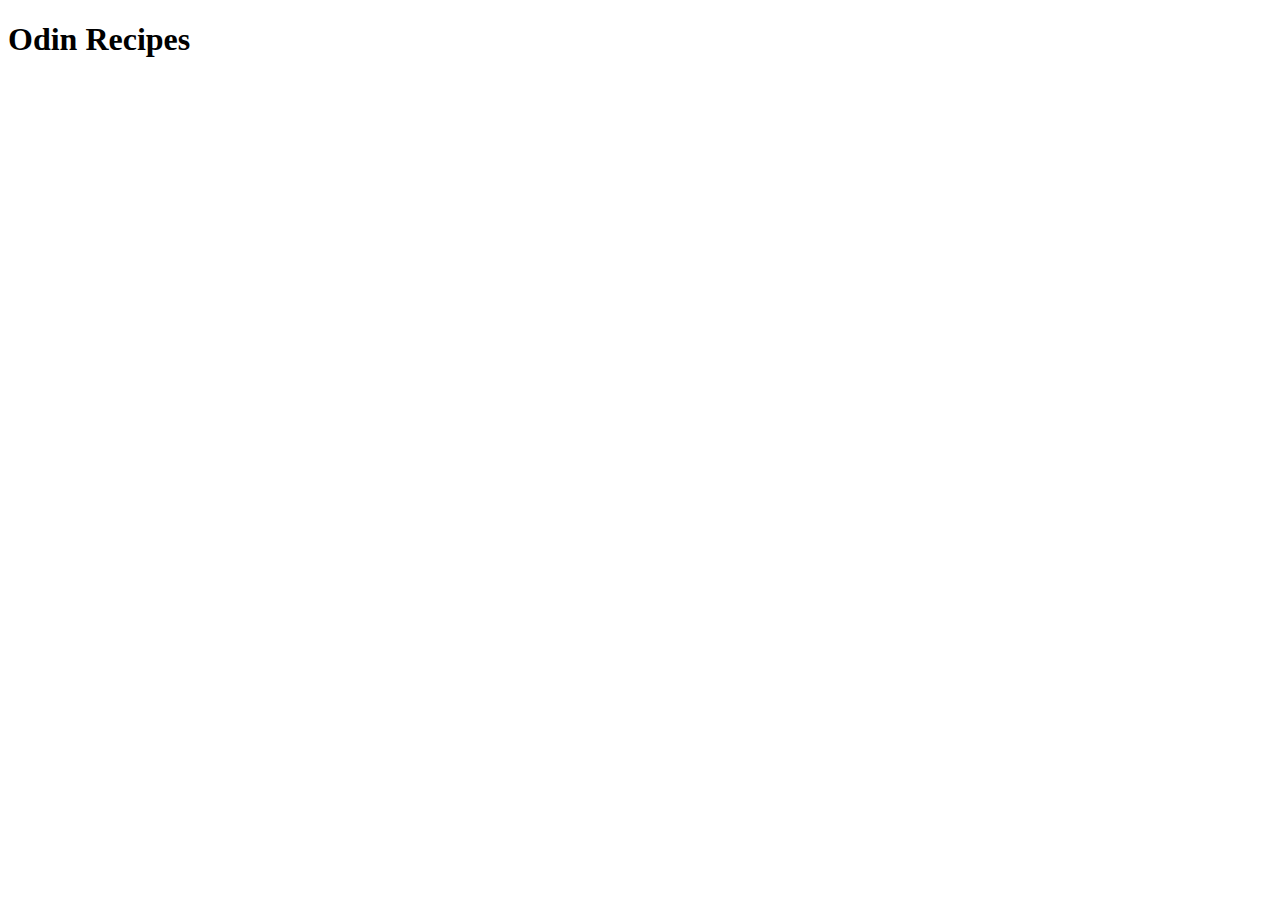
==== index.html @ bda71c05 "Created index.html file" ====
<!DOCTYPE html>
<html lang="en">

<head>
    <meta charset="UTF-8">
    <meta name="viewport" content="width=device-width, initial-scale=1.0">
    <title>Odin Recipes</title>
</head>

<body>
    <h1>Odin Recipes</h1>
</body>

</html>
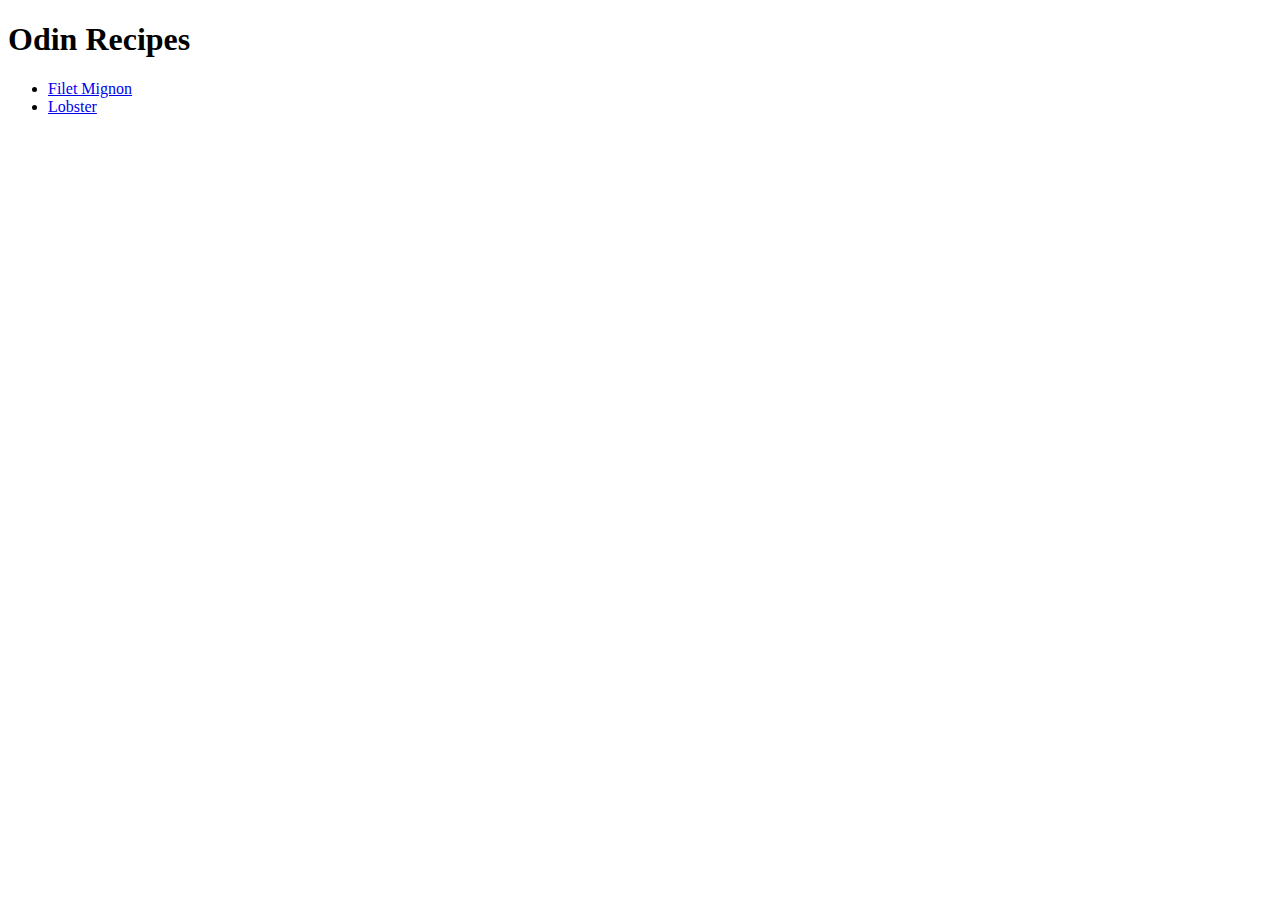
==== commit 5935720c: "Adding ul of links in index page" ====
--- a/index.html
+++ b/index.html
@@ -9,6 +9,10 @@
 
 <body>
     <h1>Odin Recipes</h1>
+    <ul>
+        <li><a href="./recipes/filet-mignon.html" target="_blank" rel="noopener noreferrer">Filet Mignon</a></li>
+        <li><a href="./recipes/lobster.html" target="_blank" rel="noopener noreferrer">Lobster</a></li>
+    </ul>
 </body>
 
 </html>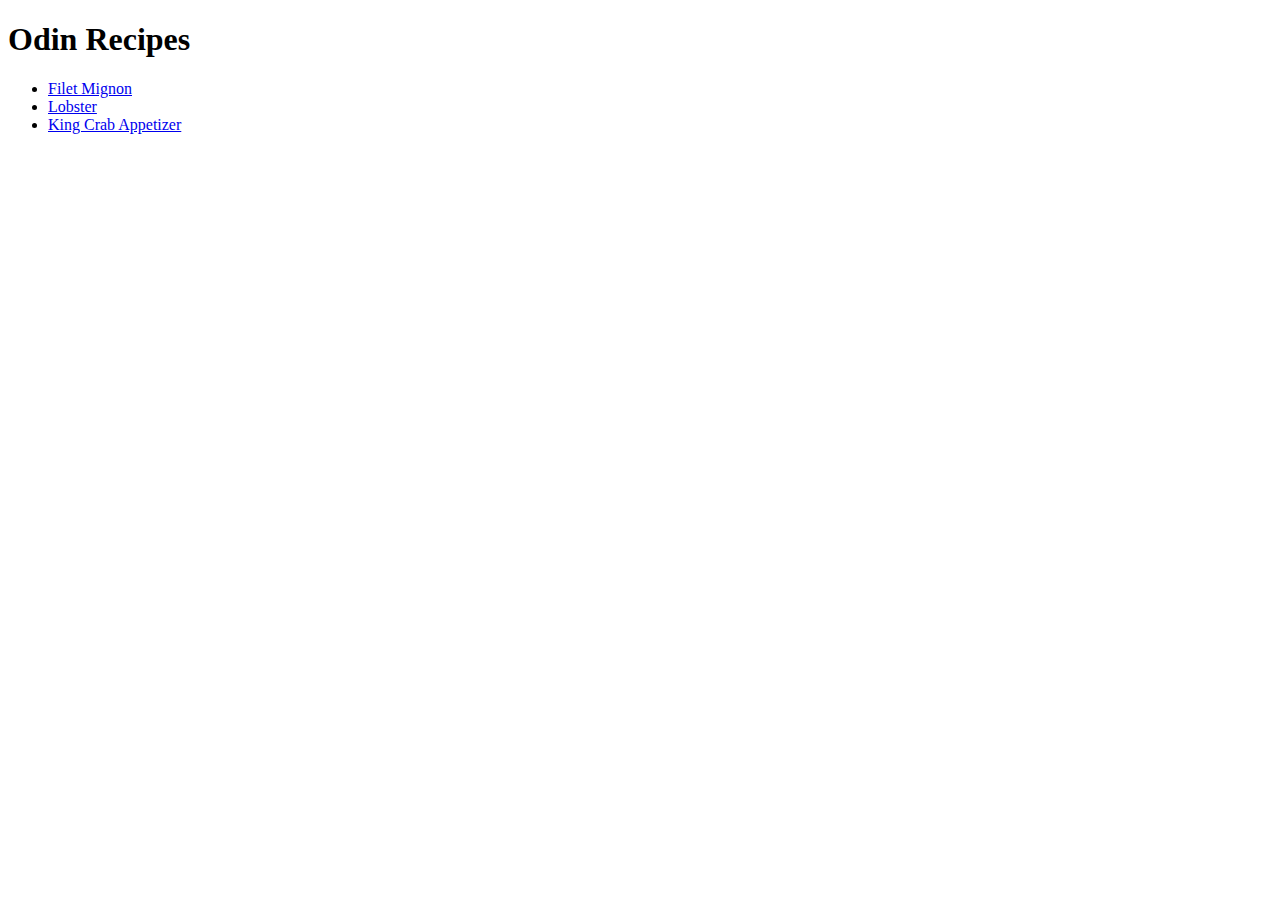
==== commit 881ae411: "King-Crab recipe with same format as filet page" ====
--- a/index.html
+++ b/index.html
@@ -12,6 +12,7 @@
     <ul>
         <li><a href="./recipes/filet-mignon.html" target="_blank" rel="noopener noreferrer">Filet Mignon</a></li>
         <li><a href="./recipes/lobster.html" target="_blank" rel="noopener noreferrer">Lobster</a></li>
+        <li><a href="./recipes/king-crab.html" target="_blank" rel="noopener noreferrer">King Crab Appetizer</a></li>
     </ul>
 </body>
 
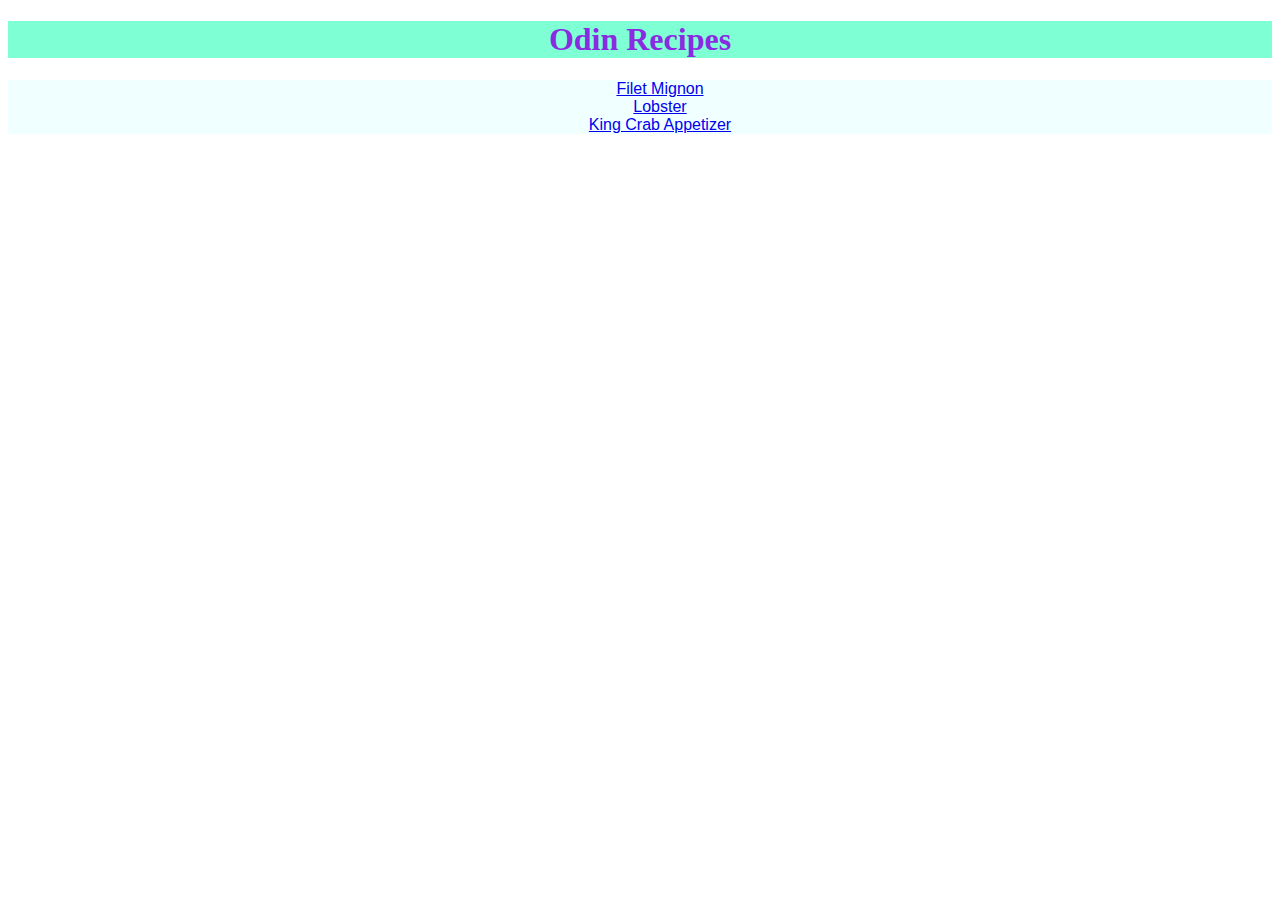
==== commit a6b2d394: "adding css stylesheet and links to it in all pages" ====
--- a/index.html
+++ b/index.html
@@ -5,11 +5,12 @@
     <meta charset="UTF-8">
     <meta name="viewport" content="width=device-width, initial-scale=1.0">
     <title>Odin Recipes</title>
+    <link rel="stylesheet" href="styles.css">
 </head>
 
 <body>
-    <h1>Odin Recipes</h1>
-    <ul>
+    <h1 class="heading">Odin Recipes</h1>
+    <ul class="list">
         <li><a href="./recipes/filet-mignon.html" target="_blank" rel="noopener noreferrer">Filet Mignon</a></li>
         <li><a href="./recipes/lobster.html" target="_blank" rel="noopener noreferrer">Lobster</a></li>
         <li><a href="./recipes/king-crab.html" target="_blank" rel="noopener noreferrer">King Crab Appetizer</a></li>
--- a/styles.css
+++ b/styles.css
@@ -0,0 +1,49 @@
+.heading {
+    color: blueviolet;
+    font-weight: bold;
+    background-color: aquamarine;
+    font-family: 'Times New Roman', Times, serif;
+    text-align: center;
+}
+
+.sub-heading {
+    color: coral;
+    font-style: oblique;
+    background-color: darkred;
+    font-family: 'Trebuchet MS', 'Lucida Sans Unicode', 'Lucida Grande', 'Lucida Sans', Arial, sans-serif;
+    text-align: center;
+}
+
+.sub-sub-heading {
+    color: brown;
+    font-style: oblique;
+    background-color: linen;
+    font-family: 'Trebuchet MS', 'Lucida Sans Unicode', 'Lucida Grande', 'Lucida Sans', Arial, sans-serif;
+    text-align: center;
+}
+
+.list {
+    text-align: center;
+    color: brown;
+    background-color: azure;
+    font-family: 'Lucida Sans', 'Lucida Sans Regular', 'Lucida Grande', 'Lucida Sans Unicode', Geneva, Verdana, sans-serif;
+    list-style-type: none;
+
+}
+
+.olist {
+    text-align: justify;
+    color: brown;
+    background-color: azure;
+    font-family: 'Lucida Sans', 'Lucida Sans Regular', 'Lucida Grande', 'Lucida Sans Unicode', Geneva, Verdana, sans-serif;
+}
+
+
+img {
+    display: block;
+    margin-left: auto;
+    margin-right: auto;
+    width: 50%;
+    border-radius: 8px;
+    background-color: gold;
+}